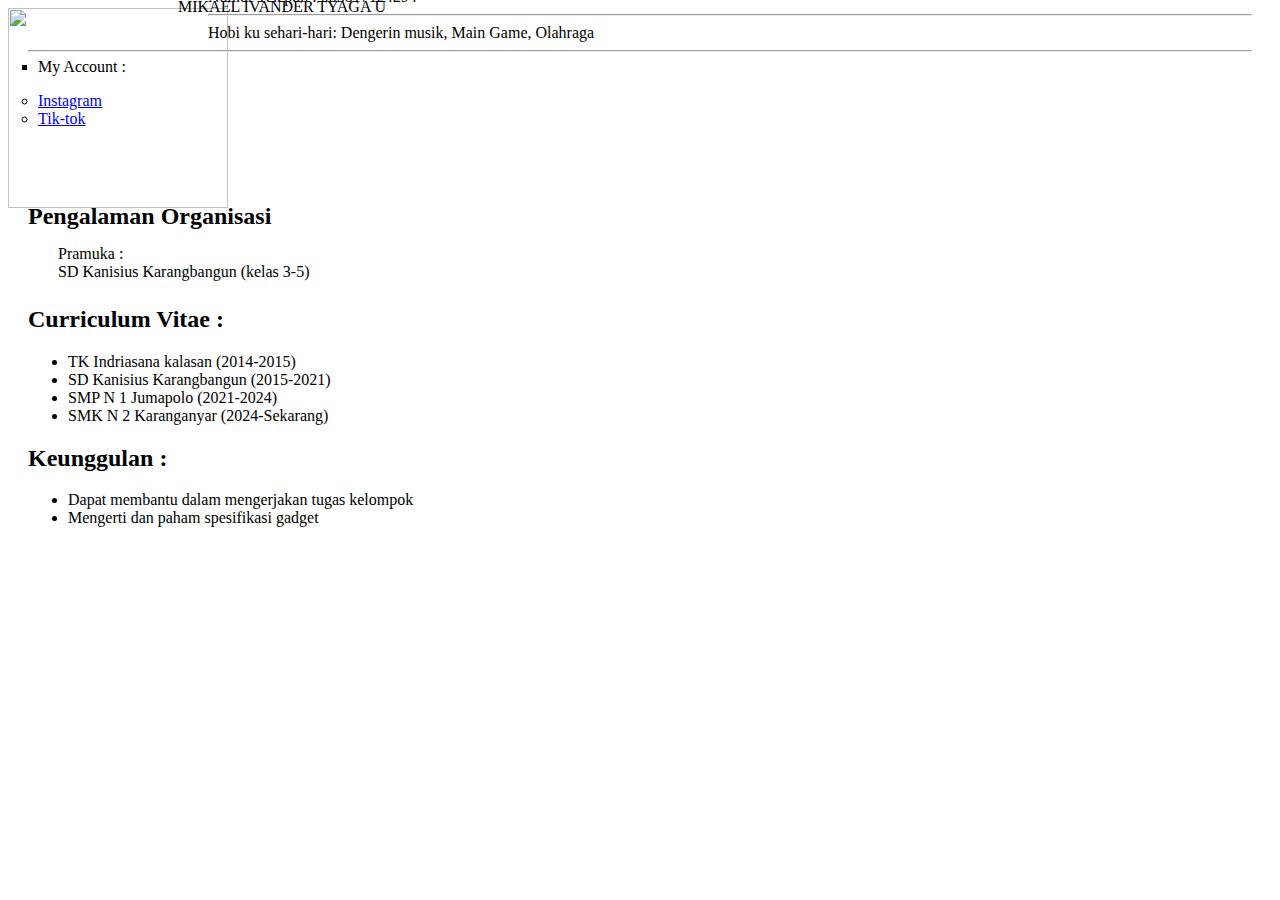
==== index.html @ a705f395 "Update and rename CV.KAEL.html to index.html" ====
<!DOCTYPE html>
<html lang="en">
<head>
    <meta charset="UTF-8">
    <meta name="viewport" content="width=device-width, initial-scale=1.0">
    <title>About me</title>
    <link rel="stylesheet" href="style_cv.css">
</head>
<body class="body">
    <header class="header">

        <img src="portofoliogg2.jpg" align="left" class="img"
        height="200px"
        width="220px">
        <div style="position: relative; bottom: 10px; right: 50px;">
        <tr>
            <td>MIKAEL IVANDER TYAGA U</td>
        </tr>
        </div>
    </header>
    <div class="main">
        <aside class="left">
            <div style="position: relative; bottom: 150px; right: 10px;">
            <ul style="list-style: square;">
                <li>Identitas :</li>
            </ul>
            </div>
            <div style="position: relative; bottom: 160px; right: 20px;">
            <ul style="list-style: none;">
                <li>Tempat dan Tanggal lahir : Bekasi 26-1-2010</li>
                <hr>
                <li>Alamat : Kenteng,Bakalan,Jumapolo</li>
                <hr>
                <li>Nomor Telepon : 085817124294</li>
                <hr>
                <li>Hobi ku sehari-hari: Dengerin musik, Main Game, Olahraga</li>
                <hr>
            </ul>
            <div style="position: relative; bottom: 10px; left: 10px;">
            <ul style="list-style: square;">
                <li>My Account :</li>
            </ul>
            <ul style="list-style: circle;">
                <li><a href="https://www.instagram.com/mkelivnder_26">Instagram</a></li>
                <li><a href="https://www.tiktok.com/@ellllzz15">Tik-tok</a></li>
            </ul>
            </div>
            </ul>
            </div>
        </aside>
        <main class="isi">
            <div>
            <h2 style="position: relative; bottom: 115px; left: 20px;">Pengalaman Organisasi</h2>
            <div style="position: relative; bottom: 120px; left: 10px;">
            <ul style="list-style: none;">
                <li class="h2">Pramuka :</li>
                <li>SD Kanisius Karangbangun (kelas 3-5)</li>
            </ul>

            </div>
            </div>
            
            <div style="position: relative; bottom: 115px; left: 20px;">
                <h2>Curriculum Vitae :</h2>
                <ul>
                    <li>TK Indriasana kalasan (2014-2015)</li>
                    <li>SD Kanisius Karangbangun (2015-2021)</li>
                    <li>SMP N 1 Jumapolo (2021-2024)</li>
                    <li>SMK N 2 Karanganyar (2024-Sekarang)</li>
                </ul>
            </div>
            <div style="position: relative; bottom: 115px; left: 20px;">
                <h2>Keunggulan :</h2>
                <ul>
                    <li>Dapat membantu dalam mengerjakan tugas kelompok</li>
                    <li>Mengerti dan paham spesifikasi gadget</li>
                </ul>
            </div>
            </main>
    <footer class="footer">
        <div style="position: relative; bottom: 50px; right: 430px;">
            <h3>Contact</h3>
            <ul>
                <li>(+62)0858-1712-4294</li>
                <li>mikaelutomo10@gmail.com</li>
            </ul>
        </div>
    </footer>
    </div>
</body>
</html>
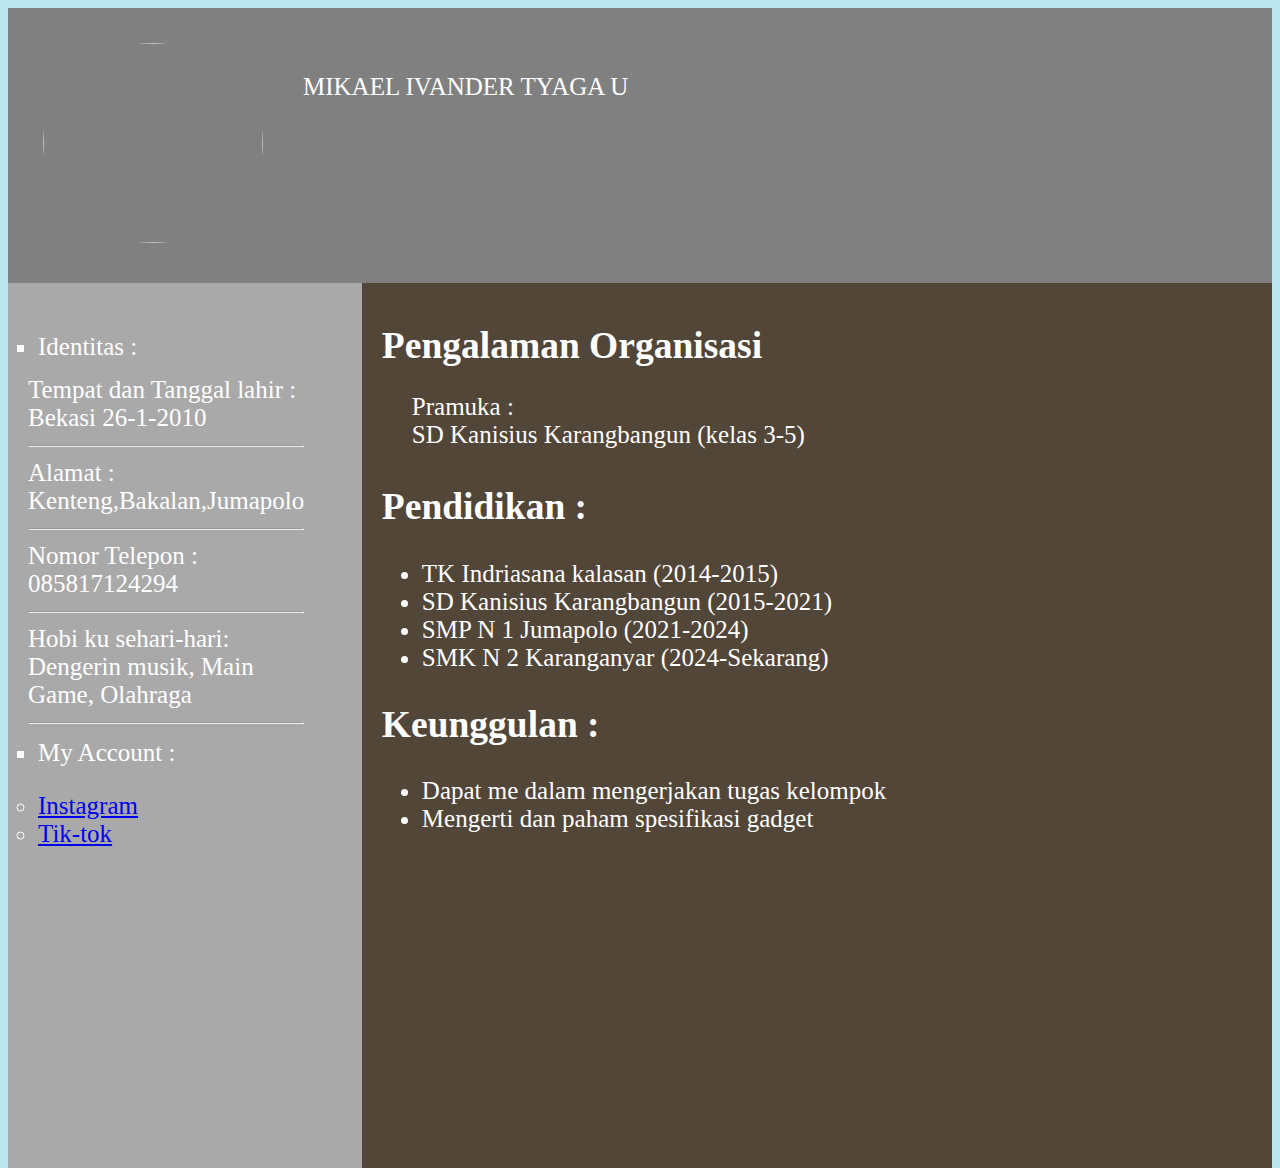
==== commit 7975a0ae: "Update index.html" ====
--- a/index.html
+++ b/index.html
@@ -61,7 +61,7 @@
             </div>
             
             <div style="position: relative; bottom: 115px; left: 20px;">
-                <h2>Curriculum Vitae :</h2>
+                <h2>Pendidikan :</h2>
                 <ul>
                     <li>TK Indriasana kalasan (2014-2015)</li>
                     <li>SD Kanisius Karangbangun (2015-2021)</li>
@@ -72,20 +72,11 @@
             <div style="position: relative; bottom: 115px; left: 20px;">
                 <h2>Keunggulan :</h2>
                 <ul>
-                    <li>Dapat membantu dalam mengerjakan tugas kelompok</li>
+                    <li>Dapat me dalam mengerjakan tugas kelompok</li>
                     <li>Mengerti dan paham spesifikasi gadget</li>
                 </ul>
             </div>
-            </main>
-    <footer class="footer">
-        <div style="position: relative; bottom: 50px; right: 430px;">
-            <h3>Contact</h3>
-            <ul>
-                <li>(+62)0858-1712-4294</li>
-                <li>mikaelutomo10@gmail.com</li>
-            </ul>
-        </div>
-    </footer>
+        </main>
     </div>
 </body>
 </html>
--- a/style_cv.css
+++ b/style_cv.css
@@ -0,0 +1,52 @@
+.margin {
+  margin: 5px;
+  box-sizing: border-box;  
+}
+
+.body {
+    height: 95vh;
+    background-color: rgb(188, 230, 237);
+    
+    color: rgb(255, 255, 255);
+    font-size: 25px;
+    display: flex;
+    flex-direction: column;
+}
+.main {
+    display: flex;
+    flex: 1;
+}
+
+.img {
+    position: relative;
+    bottom: 40px;
+    right: 90px;
+    background-size: cover;
+    border-radius: 100%;
+}
+
+
+
+.isi {
+    background-color: rgb(82, 70, 56);
+    padding: 5em 5em 7em 0;
+    flex: 5 5 100px;
+}
+
+.header {
+    background-color: gray;
+    padding: 3em 5em 0;
+}
+
+.left {
+    background-color: darkgray;
+    padding: 7em 1.50em 5em 0;
+    flex: 1 1 100px;
+}
+
+.footer {
+    background-color: rgb(92, 134, 141);
+    padding: 1em 18.42em 0;
+    position: absolute; top: 1100px;
+}
+
